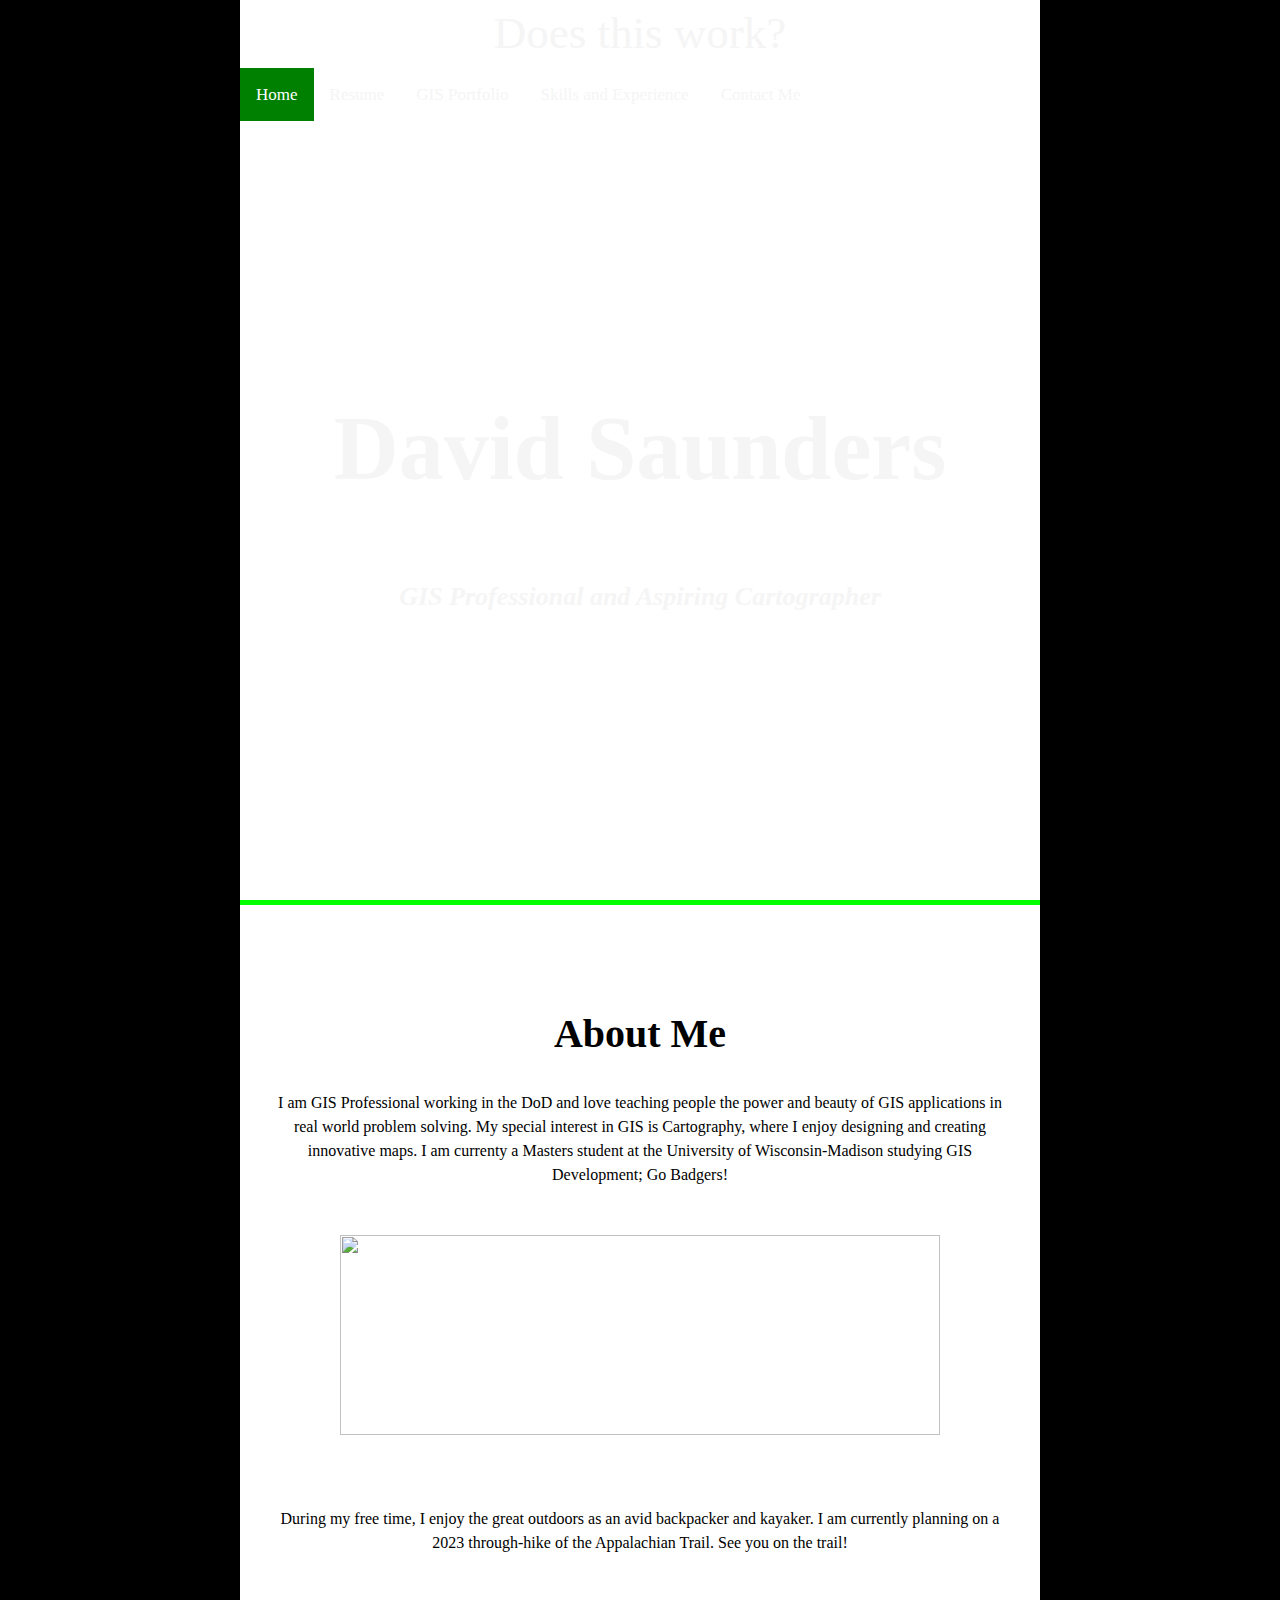
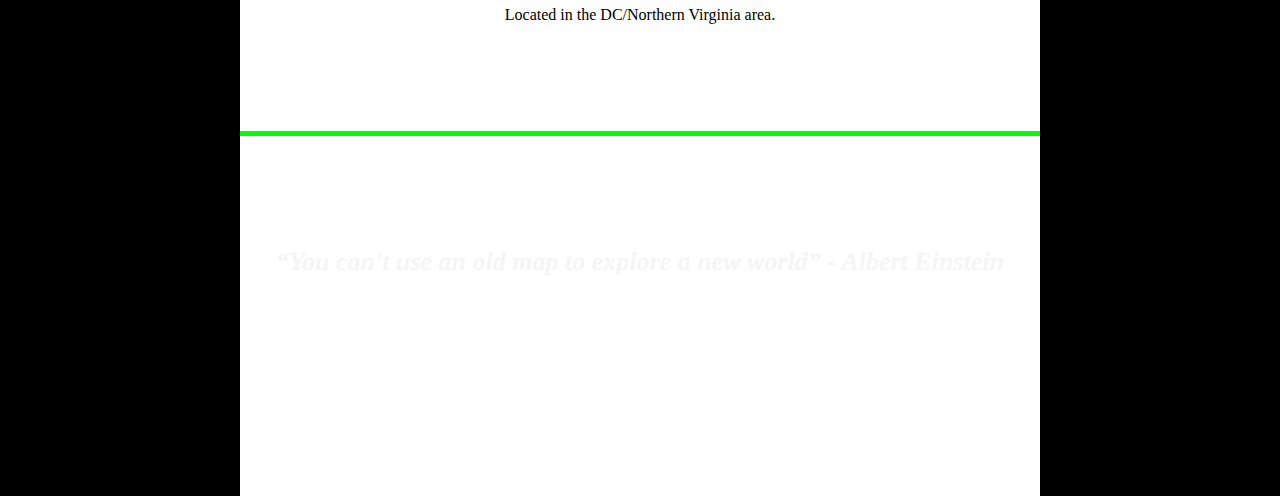
==== index.html @ 570de491 "Changed Name" ====
<!DOCTPYE HTML>
<html>
    
<head> 
    <link rel="stylesheet" href="style.css" />
    <title> David Saunders Web Portfolio </title> 
    
</head>

<body>
    <header> 
        <div test></div>
    
        Does this work?
        
        <div class="topnav">
  <a class="active" href="#home" >Home</a>
  <a href="Resume" > Resume </a>
  <a href="GIS Portfolio">GIS Portfolio</a>
  <a href="Skills and Experience" > Skills and Experience </a>
  <a href="#contact">Contact Me</a>
        </div>        
        
        <div class="NameTitle">
            <h1> David Saunders </h1> </div>
        <div class="Subtitle"> <h1> GIS Professional and Aspiring Cartographer </h1></div>
    </header>
    <br>
    <br>
    <br>
    <h1 style= "text-align:center; font-family: Garamond; font-size: 40;"> About Me </h1>
    <p style="text-align:center; padding: 0em 2em 4em; font-family: Garamond "> I am GIS Professional working in the DoD and love teaching people the power and beauty of GIS applications in real world problem solving. My special interest in GIS is Cartography, where I enjoy designing and creating innovative maps. I am currenty a Masters student at the University of Wisconsin-Madison studying GIS Development; Go Badgers!
    <br>
    <br>
    <br>
    <img src="TryThis.png" style="width: 600px; height:200px;" class="Center";>
    <br>
    <br>
    <br>
    During my free time, I enjoy the great outdoors as an avid backpacker and kayaker. I am currently planning on a 2023 through-hike of the Appalachian Trail. See you on the trail! 
    <br>
    <br>
    <br>
    Located in the DC/Northern Virginia area. </p>
    <br>
    <footer> 
        <br>
        <div class="Subtitle">
        <h1 style="padding-top: 65;"> “You can't use an old map to explore a new world” - Albert Einstein </h1> </div>
    </footer>
</body>
    
    
</html>
---- style.css ----
html {
    background: black;
}

body {
    background: white;
    background-image: url(topography.png)
    background-size: cover;
    box-shadow: 0 0 2px rgba(0, 0, 0, 0.06);
    color: black;
    font-family: "Helvetica Neue", Helvetica, Arial, bold;
    font-size: 16px;
    line-height: 1.5;
    margin: 0 auto;
    max-width: 800px;
  
}


header {
    background-image: url(MapIMade.png);
    background-size: cover;
    background-position: 0 1400;
    font-family: serif;
    color:whitesmoke;
    width: 100%;
    height: 100%;
    margin: center;
    margin-left: auto;
    margin-right: auto;
    text-align: center;
    text-transform:full-width;
    font-size: 45;
    border-bottom: 5px solid lime;
}

.Subtitle {
    font-size: 13;
    font-family: Garamond;
    font-style:oblique;
    color: whitesmoke
}

.NameTitle {
    padding-top: 200
}

.topnav {
  overflow: hidden;
}

.topnav a {
  float: left;
  color: whitesmoke;
  text-align: center;
  padding: 14px 16px;
  text-decoration: none;
  font-size: 17px;
}

.topnav a:hover {
  background-color: lime;
  color: black;
}

.topnav a.active {
  background-color: green;
  color: white;
}
    
h4 {
    font-size: 33;
    font-style: oblique
}

.center {
  display: block;
  margin-left:auto;
  margin-right:auto;
  width: 50%;
}

footer {
    border-top: 5px solid lime;
    background-image: url(MapIMade.png);
    background-size: cover;
    background-position: 0 1000;
    color: whitesmoke;
    width: 100%;
    height: 40%;
    margin: 0 auto;
    text-align: center
}
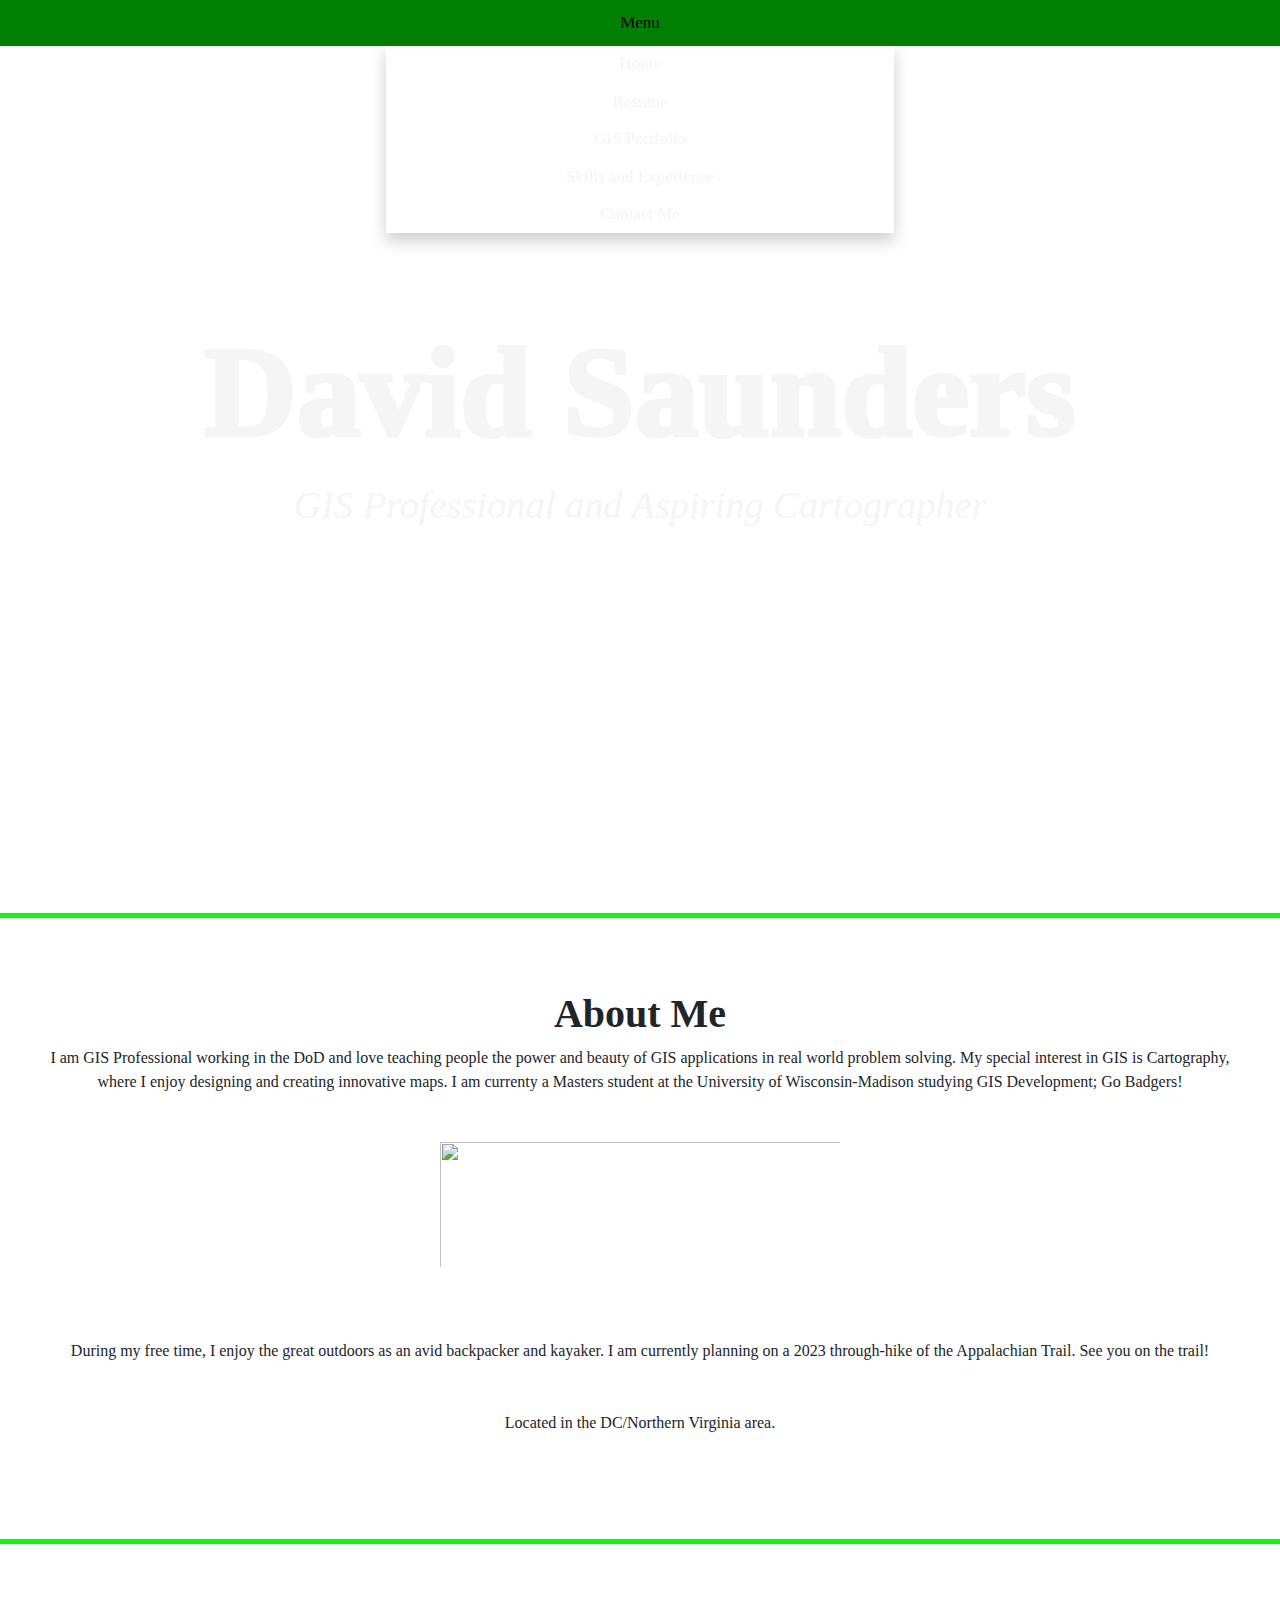
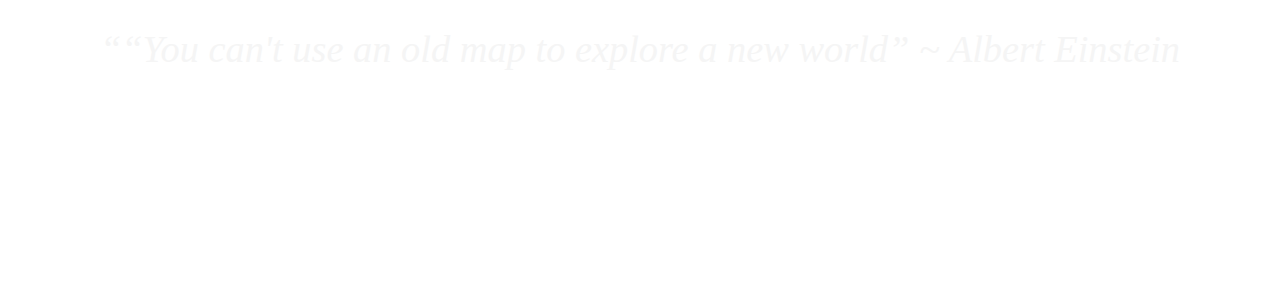
==== commit ff24fb6e: "Added Bike Route" ====
--- a/index.html
+++ b/index.html
@@ -2,38 +2,49 @@
 <html>
     
 <head> 
-    <link rel="stylesheet" href="style.css" />
-    <title> David Saunders Web Portfolio </title> 
+    <meta charset="utf-8">
+    <meta name="viewport" content="width=device-width, initial-scale=1">
+    <link rel="stylesheet" href="style.css"/>
+      <link rel="stylesheet" href="css/bootstrap.min.css">
+    <title> Home </title>
     
 </head>
 
 <body>
-    <header> 
+    <header>
         <div test></div>
-    
-        Does this work?
         
-        <div class="topnav">
-  <a class="active" href="#home" >Home</a>
-  <a href="Resume" > Resume </a>
-  <a href="GIS Portfolio">GIS Portfolio</a>
-  <a href="Skills and Experience" > Skills and Experience </a>
-  <a href="#contact">Contact Me</a>
-        </div>        
+    <div class="dropdown">
+  <button class="dropbtn"> Menu </button>
+  <div class="dropdown-content"> 
+    <a href="index.html"> Home </a>
+    <a href="Resume.html"> Resume </a>
+    <a href="GIS%20Portfolio.html"> GIS Portfolio </a>
+    <a href="Skills%20and%20Experience.html"> Skills and Experience</a>
+    <a href="Contact%20Me.html">Contact Me</a>
+  </div>
+</div>    
         
-        <div class="NameTitle">
-            <h1> David Saunders </h1> </div>
-        <div class="Subtitle"> <h1> GIS Professional and Aspiring Cartographer </h1></div>
+<br>
+<br>
+<br>
+<br>
+<h1 style="font-size:10vw; font-family: Helvetica Nee; font-weight: 1000; ">David Saunders</h1>
+<p style="font-size:3vw;"> <i>GIS Professional and Aspiring Cartographer </i></p>
+        
+        
     </header>
     <br>
     <br>
     <br>
-    <h1 style= "text-align:center; font-family: Garamond; font-size: 40;"> About Me </h1>
+    
+    <h1 style= "text-align:center; font-family: Garamond; font-size: 40;"> <b>About Me</b></h1>
     <p style="text-align:center; padding: 0em 2em 4em; font-family: Garamond "> I am GIS Professional working in the DoD and love teaching people the power and beauty of GIS applications in real world problem solving. My special interest in GIS is Cartography, where I enjoy designing and creating innovative maps. I am currenty a Masters student at the University of Wisconsin-Madison studying GIS Development; Go Badgers!
     <br>
     <br>
     <br>
-    <img src="TryThis.png" style="width: 600px; height:200px;" class="Center";>
+
+        <img src="C:\Users\saund\OneDrive\Documents\GitHub\Saunders-Portfolio\dasaunders.github.io\assets\Photosofme.png" style="width: 550px; height:200px;" class="CenterImage";>
     <br>
     <br>
     <br>
@@ -43,18 +54,19 @@
     <br>
     Located in the DC/Northern Virginia area. </p>
     <br>
-    <footer> 
+    
+      <footer>
         <br>
-        <div class="Subtitle">
-        <h1 style="padding-top: 65;"> “You can't use an old map to explore a new world” - Albert Einstein </h1> </div>
+           <div class="Subtitle">  <p style="font-size:3vw; padding-top: 75;"> <i>““You can't use an old map to explore a new world” ~ Albert Einstein </i></p> 
+        </div>
+          
     </footer>
+                            
+    <script type="text/javascript" src="lib/jquery-3.6.0.min.js"></script>
+    <script type="text/javascript" src="lib/bootstrap.min.js"></script>
+    
 </body>
     
     
 </html>
-
-
-
-
-
  --- a/style.css
+++ b/style.css
@@ -4,45 +4,41 @@
 
 body {
     background: white;
-    background-image: url(topography.png)
-    background-size: cover;
-    box-shadow: 0 0 2px rgba(0, 0, 0, 0.06);
     color: black;
     font-family: "Helvetica Neue", Helvetica, Arial, bold;
     font-size: 16px;
     line-height: 1.5;
     margin: 0 auto;
-    max-width: 800px;
-  
-}
-
-
+    max-width: 100%;
+}
 header {
-    background-image: url(MapIMade.png);
-    background-size: cover;
-    background-position: 0 1400;
+    background-image: url(assets/MapIMade.png);
+    background-size:cover;
+    background-attachment: fixed;
+    background-repeat: no-repeat;
     font-family: serif;
     color:whitesmoke;
     width: 100%;
-    height: 100%;
+    height: 102%;
     margin: center;
     margin-left: auto;
     margin-right: auto;
     text-align: center;
-    text-transform:full-width;
     font-size: 45;
     border-bottom: 5px solid lime;
+    min-height: 612;
 }
 
 .Subtitle {
-    font-size: 13;
+    font-size: 12;
     font-family: Garamond;
     font-style:oblique;
-    color: whitesmoke
+    color: whitesmoke;
 }
 
 .NameTitle {
-    padding-top: 200
+    padding-top: 200;
+    font-size: 100%;
 }
 
 .topnav {
@@ -53,7 +49,7 @@
   float: left;
   color: whitesmoke;
   text-align: center;
-  padding: 14px 16px;
+  padding: 15px 6px;
   text-decoration: none;
   font-size: 17px;
 }
@@ -67,27 +63,172 @@
   background-color: green;
   color: white;
 }
-    
 h4 {
-    font-size: 33;
+    font-size: 3;
     font-style: oblique
 }
+
+/* Dropdown Button */
+.dropbtn {
+  background-color: lime;
+  color: black;
+  padding: 10 100;
+  font-size: 17px;
+  border: none;
+}
+
+/* The container <div> - needed to position the dropdown content */
+.dropdown {
+  position:relative;
+  display:grid;
+}
+
+/* Dropdown Content (Hidden by Default) */
+.dropdown-content {
+  display:none;
+  position:absolute;
+  background-color: none;
+  min-width: 160px;
+  box-shadow: 0px 8px 16px 0px rgba(0,0,0,0.2);
+  z-index: 1;
+  padding: 0 150;
+  margin-top: 45;
+  left: 50%;
+  transform: translateX(-50%);
+}
+
+/* Links inside the dropdown */
+.dropdown-content a {
+  color: whitesmoke;
+  padding: 6px 30px;
+  text-decoration: none;
+  display: block;
+  font-size: 17;
+}
+
+/* Change color of dropdown links on hover */
+.dropdown-content a:hover {background-color:lightblue; color:black;}
+
+/* Show the dropdown menu on hover */
+.dropdown:hover .dropdown-content {display: block;}
+
+/* Change the background color of the dropdown button when the dropdown content is shown */
+.dropdown:hover .dropbtn {background-color: green;color: black}
 
 .center {
   display: block;
   margin-left:auto;
   margin-right:auto;
-  width: 50%;
+  width: 100%;
+  height: auto;
+}
+
+.centerimage {
+      display: block;
+  margin-left:auto;
+  margin-right:auto;
+  width: 100%;
+  max-width: 400px;
+  max-height: 125px;
+  height: auto;
 }
 
 footer {
     border-top: 5px solid lime;
-    background-image: url(MapIMade.png);
+    background-image: url(assets/MapIMade.png);
     background-size: cover;
-    background-position: 0 1000;
-    color: whitesmoke;
+    background-position: 0 000;
+    background-attachment: fixed;
     width: 100%;
     height: 40%;
     margin: 0 auto;
-    text-align: center
-}+    text-align: center;
+    font-size: 1;
+    min-height: 240;
+}
+
+
+
+
+.cards-thumbnail {
+    background-color: #fff;
+    border-color: #863ee3;
+    border-width: 10px;
+    width: 95%;
+}
+
+.column1 {
+    
+}
+input[type=submit] {
+  background-color: green;
+  color: white;
+  padding: 12px 20px;
+    width: 150;
+    height: 75;
+  border: none;
+  cursor: pointer;
+    font-family: Garamond;
+    font-size: 25;
+       
+}
+
+input[type=submit]:hover {
+  background-color: lime;
+    color: black
+}
+
+/* Style the container/contact section */
+.container {
+  border-radius: 6px;
+  background-color: white;
+  padding:40px;
+    font-family: Garamond;
+    font-size: 20;
+    font-weight:200;
+    text-align: center;
+}
+
+@media only screen and (max-device-width: 480px) {
+        div#wrapper {
+            width: 400px;
+        }
+
+        div#header {
+            background-image: url(media-queries-phone.jpg);
+            height: 93px;
+            position: relative;
+        }
+
+        div#header h1 {
+            font-size: 140%;
+        }
+
+        #content {
+            float: none;
+            width: 100%;
+        }
+
+        #navigation {
+            float:none;
+            width: auto;
+        }
+    }
+
+@media only screen and (min-width: 320px) and (max-width: 768px) {
+  .nav {
+    width:100%;
+  }
+  .nav-item {
+    width:100%;
+    float:none;
+  }
+}
+
+@media only screen and (min-width: 320px) and (max-width: 768px) {
+  .nav-list {
+    display:none;
+  }
+}
+  }
+    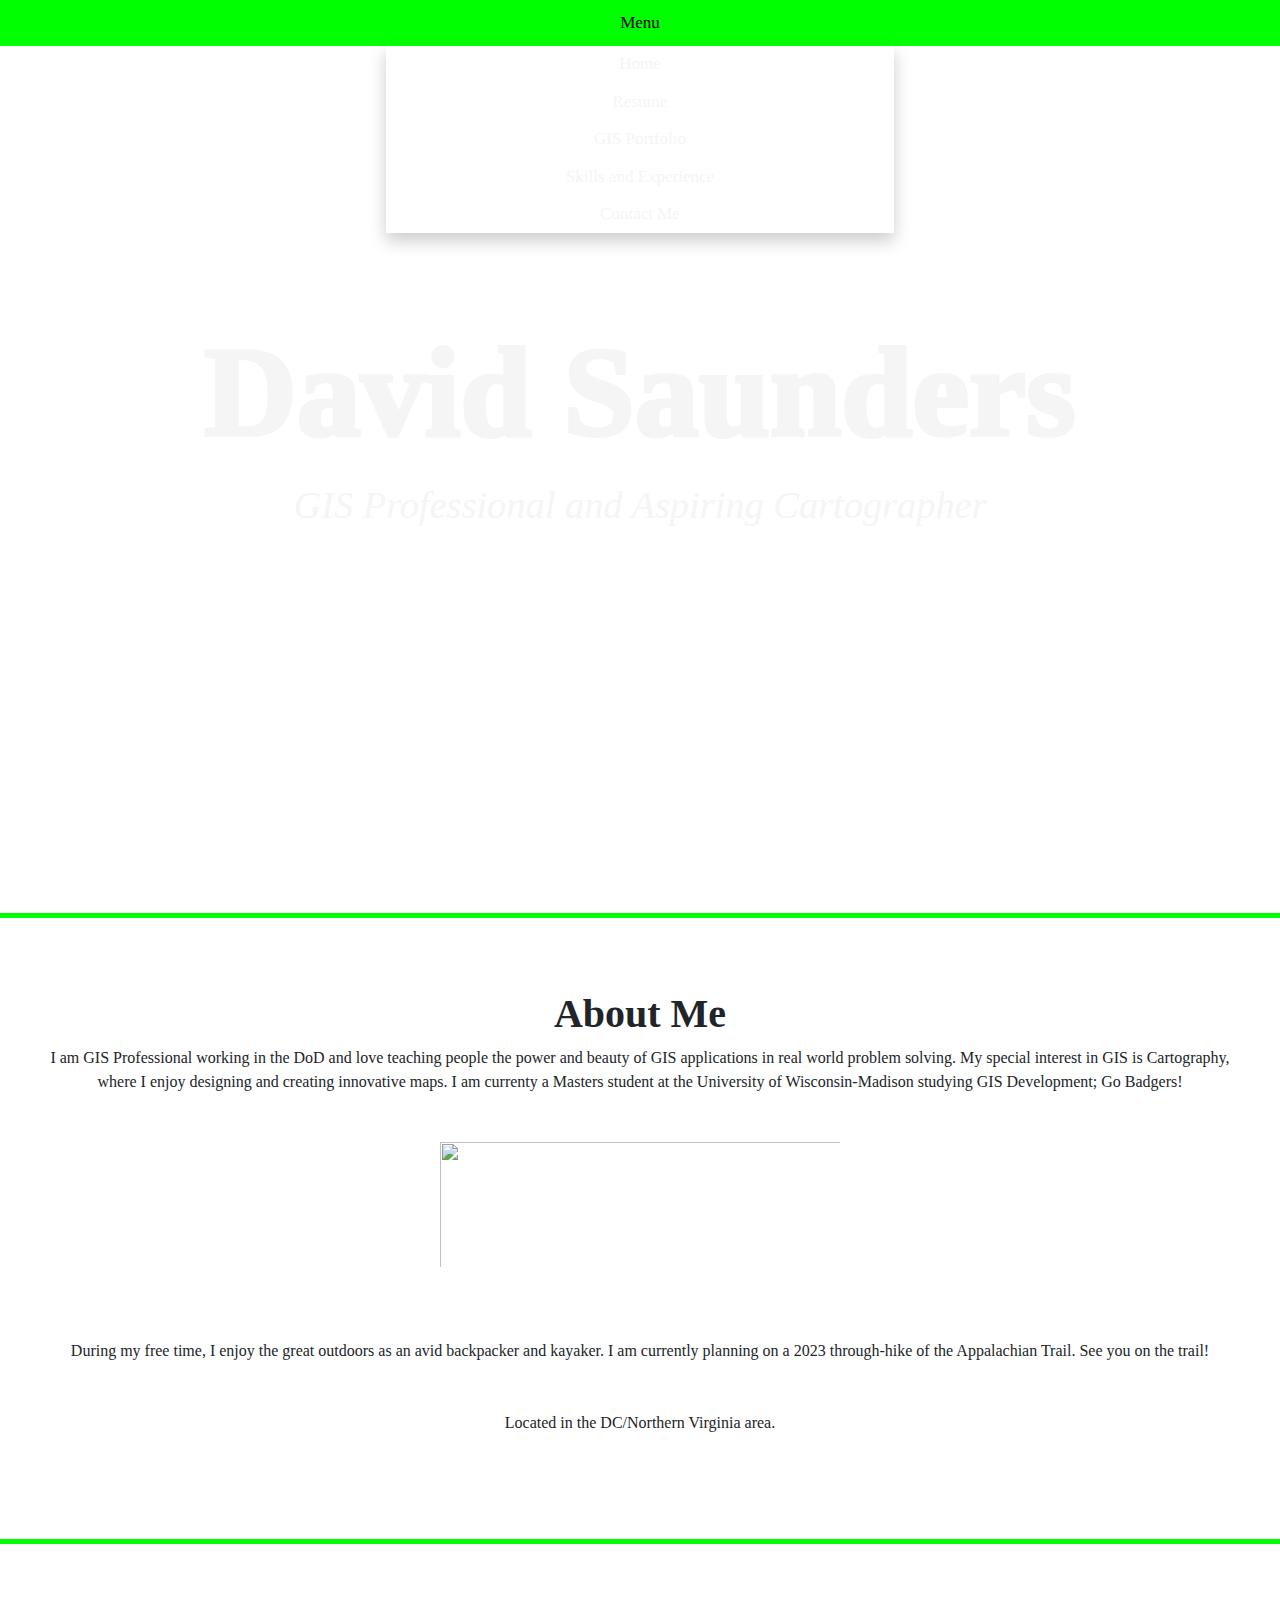
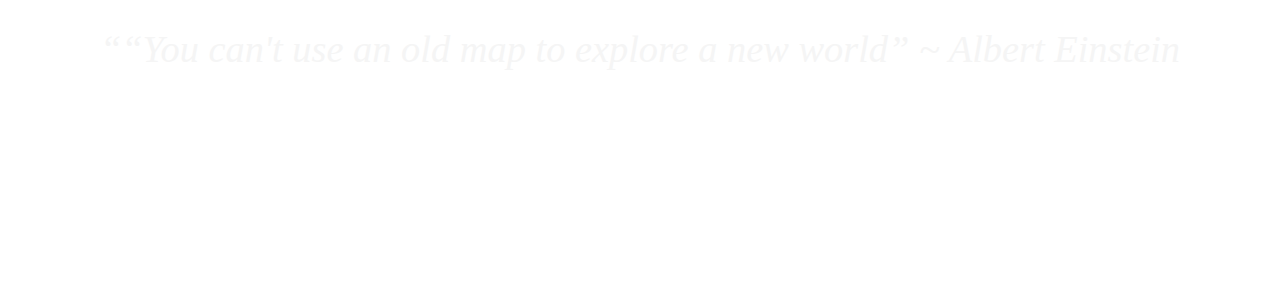
==== commit 4df04a3c: "Cleaned Code Strucutre" ====
--- a/index.html
+++ b/index.html
@@ -5,68 +5,61 @@
     <meta charset="utf-8">
     <meta name="viewport" content="width=device-width, initial-scale=1">
     <link rel="stylesheet" href="style.css"/>
-      <link rel="stylesheet" href="css/bootstrap.min.css">
+    <link rel="stylesheet" href="css/bootstrap.min.css">
     <title> Home </title>
     
 </head>
 
 <body>
     <header>
-        <div test></div>
-        
+    <div test></div> 
     <div class="dropdown">
-  <button class="dropbtn"> Menu </button>
-  <div class="dropdown-content"> 
+    <button class="dropbtn"> Menu </button>
+    <div class="dropdown-content"> 
     <a href="index.html"> Home </a>
     <a href="Resume.html"> Resume </a>
     <a href="GIS%20Portfolio.html"> GIS Portfolio </a>
     <a href="Skills%20and%20Experience.html"> Skills and Experience</a>
     <a href="Contact%20Me.html">Contact Me</a>
-  </div>
-</div>    
-        
+    </div>
+    </div>        
 <br>
 <br>
 <br>
 <br>
-<h1 style="font-size:10vw; font-family: Helvetica Nee; font-weight: 1000; ">David Saunders</h1>
-<p style="font-size:3vw;"> <i>GIS Professional and Aspiring Cartographer </i></p>
         
-        
+    <h1 style="font-size:10vw; font-family: Helvetica Nee; font-weight: 1000; ">David Saunders</h1>
+    <p style="font-size:3vw;"> <i>GIS Professional and Aspiring Cartographer </i></p>    
     </header>
-    <br>
-    <br>
-    <br>
-    
+<br>
+<br>
+<br>
     <h1 style= "text-align:center; font-family: Garamond; font-size: 40;"> <b>About Me</b></h1>
     <p style="text-align:center; padding: 0em 2em 4em; font-family: Garamond "> I am GIS Professional working in the DoD and love teaching people the power and beauty of GIS applications in real world problem solving. My special interest in GIS is Cartography, where I enjoy designing and creating innovative maps. I am currenty a Masters student at the University of Wisconsin-Madison studying GIS Development; Go Badgers!
-    <br>
-    <br>
-    <br>
+<br>
+<br>
+<br>
 
-        <img src="C:\Users\saund\OneDrive\Documents\GitHub\Saunders-Portfolio\dasaunders.github.io\assets\Photosofme.png" style="width: 550px; height:200px;" class="CenterImage";>
-    <br>
-    <br>
-    <br>
+    <img src="C:\Users\saund\OneDrive\Documents\GitHub\Saunders-Portfolio\dasaunders.github.io\assets\Photosofme.png" style="width: 550px; height:200px;" class="CenterImage";>
+<br>
+<br>
+<br>
     During my free time, I enjoy the great outdoors as an avid backpacker and kayaker. I am currently planning on a 2023 through-hike of the Appalachian Trail. See you on the trail! 
-    <br>
-    <br>
-    <br>
-    Located in the DC/Northern Virginia area. </p>
-    <br>
+<br>
+<br>
+<br>
+    Located in the DC/Northern Virginia area.</p>
+<br>
     
-      <footer>
-        <br>
-           <div class="Subtitle">  <p style="font-size:3vw; padding-top: 75;"> <i>““You can't use an old map to explore a new world” ~ Albert Einstein </i></p> 
-        </div>
-          
+    <footer>
+<br>
+    <div class="Subtitle">  <p style="font-size:3vw; padding-top: 75;"> <i>““You can't use an old map to explore a new world” ~ Albert Einstein </i></p> 
+    </div>      
     </footer>
                             
     <script type="text/javascript" src="lib/jquery-3.6.0.min.js"></script>
     <script type="text/javascript" src="lib/bootstrap.min.js"></script>
     
-</body>
-    
-    
+</body>   
 </html>
  --- a/style.css
+++ b/style.css
@@ -15,6 +15,7 @@
     background-image: url(assets/MapIMade.png);
     background-size:cover;
     background-attachment: fixed;
+    background-position: fixed;
     background-repeat: no-repeat;
     font-family: serif;
     color:whitesmoke;
@@ -41,28 +42,6 @@
     font-size: 100%;
 }
 
-.topnav {
-  overflow: hidden;
-}
-
-.topnav a {
-  float: left;
-  color: whitesmoke;
-  text-align: center;
-  padding: 15px 6px;
-  text-decoration: none;
-  font-size: 17px;
-}
-
-.topnav a:hover {
-  background-color: lime;
-  color: black;
-}
-
-.topnav a.active {
-  background-color: green;
-  color: white;
-}
 h4 {
     font-size: 3;
     font-style: oblique
@@ -70,11 +49,12 @@
 
 /* Dropdown Button */
 .dropbtn {
-  background-color: lime;
-  color: black;
+  background-color: green;
+  color: whitesmoke;
   padding: 10 100;
   font-size: 17px;
   border: none;
+
 }
 
 /* The container <div> - needed to position the dropdown content */
@@ -113,7 +93,7 @@
 .dropdown:hover .dropdown-content {display: block;}
 
 /* Change the background color of the dropdown button when the dropdown content is shown */
-.dropdown:hover .dropbtn {background-color: green;color: black}
+.dropdown:hover .dropbtn {background-color:lime;color: black}
 
 .center {
   display: block;
@@ -146,9 +126,6 @@
     font-size: 1;
     min-height: 240;
 }
-
-
-
 
 .cards-thumbnail {
     background-color: #fff;
@@ -189,6 +166,9 @@
     text-align: center;
 }
 
+ul {
+    text-align: center;
+
 @media only screen and (max-device-width: 480px) {
         div#wrapper {
             width: 400px;
@@ -212,9 +192,8 @@
         #navigation {
             float:none;
             width: auto;
-        }
-    }
-
+        } 
+    
 @media only screen and (min-width: 320px) and (max-width: 768px) {
   .nav {
     width:100%;
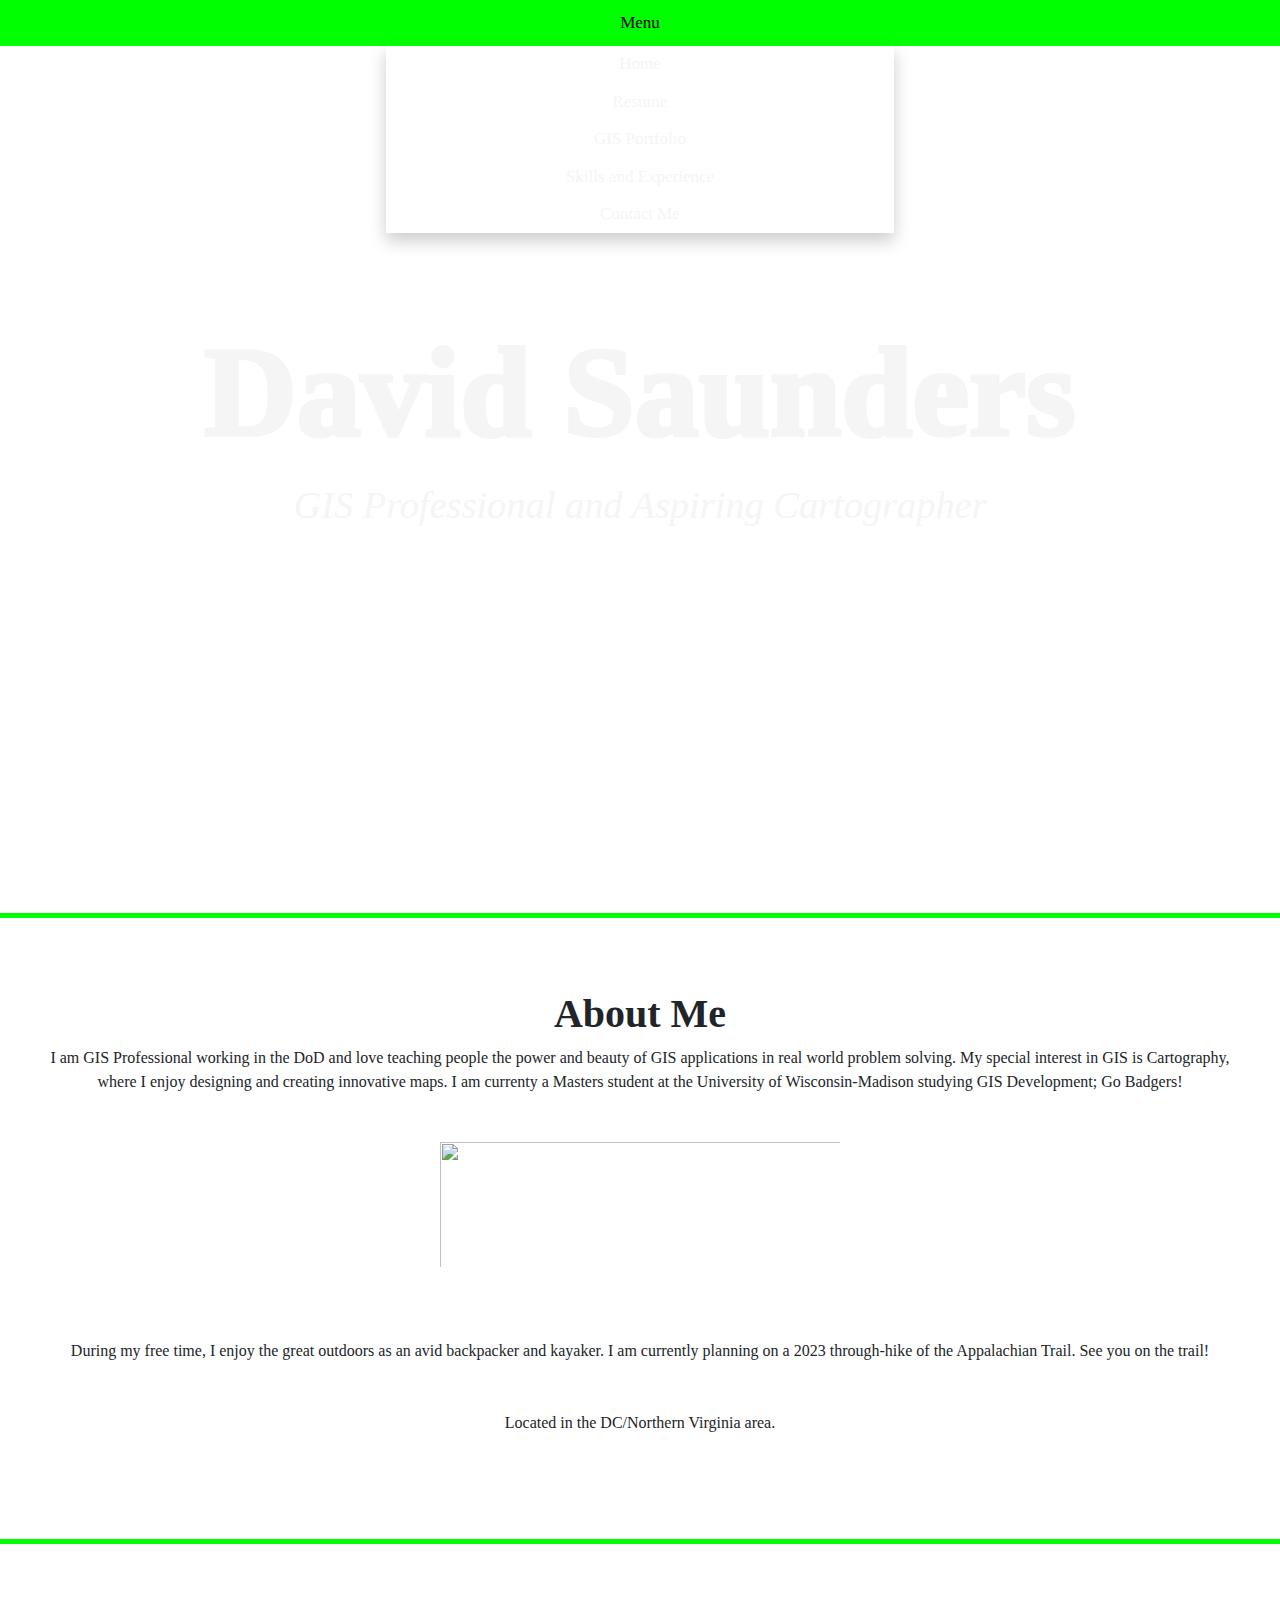
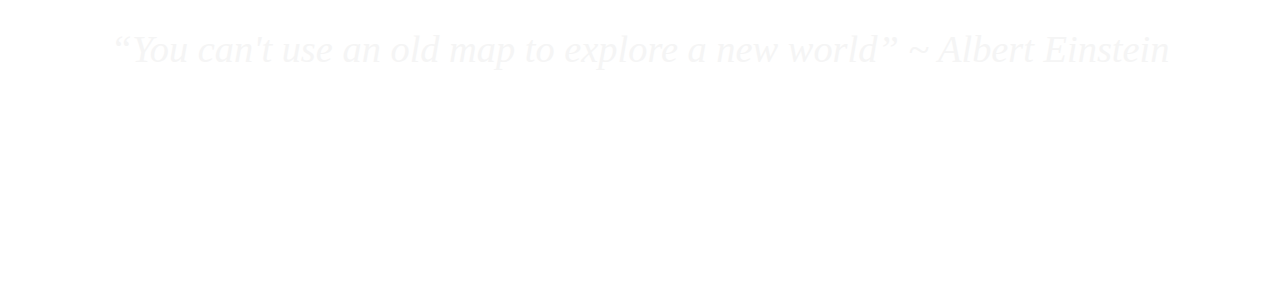
==== commit 0dd82f6a: "Fixed mispelled word" ====
--- a/index.html
+++ b/index.html
@@ -53,7 +53,7 @@
     
     <footer>
 <br>
-    <div class="Subtitle">  <p style="font-size:3vw; padding-top: 75;"> <i>““You can't use an old map to explore a new world” ~ Albert Einstein </i></p> 
+    <div class="Subtitle">  <p style="font-size:3vw; padding-top: 75;"> <i>“You can't use an old map to explore a new world” ~ Albert Einstein </i></p> 
     </div>      
     </footer>
                             
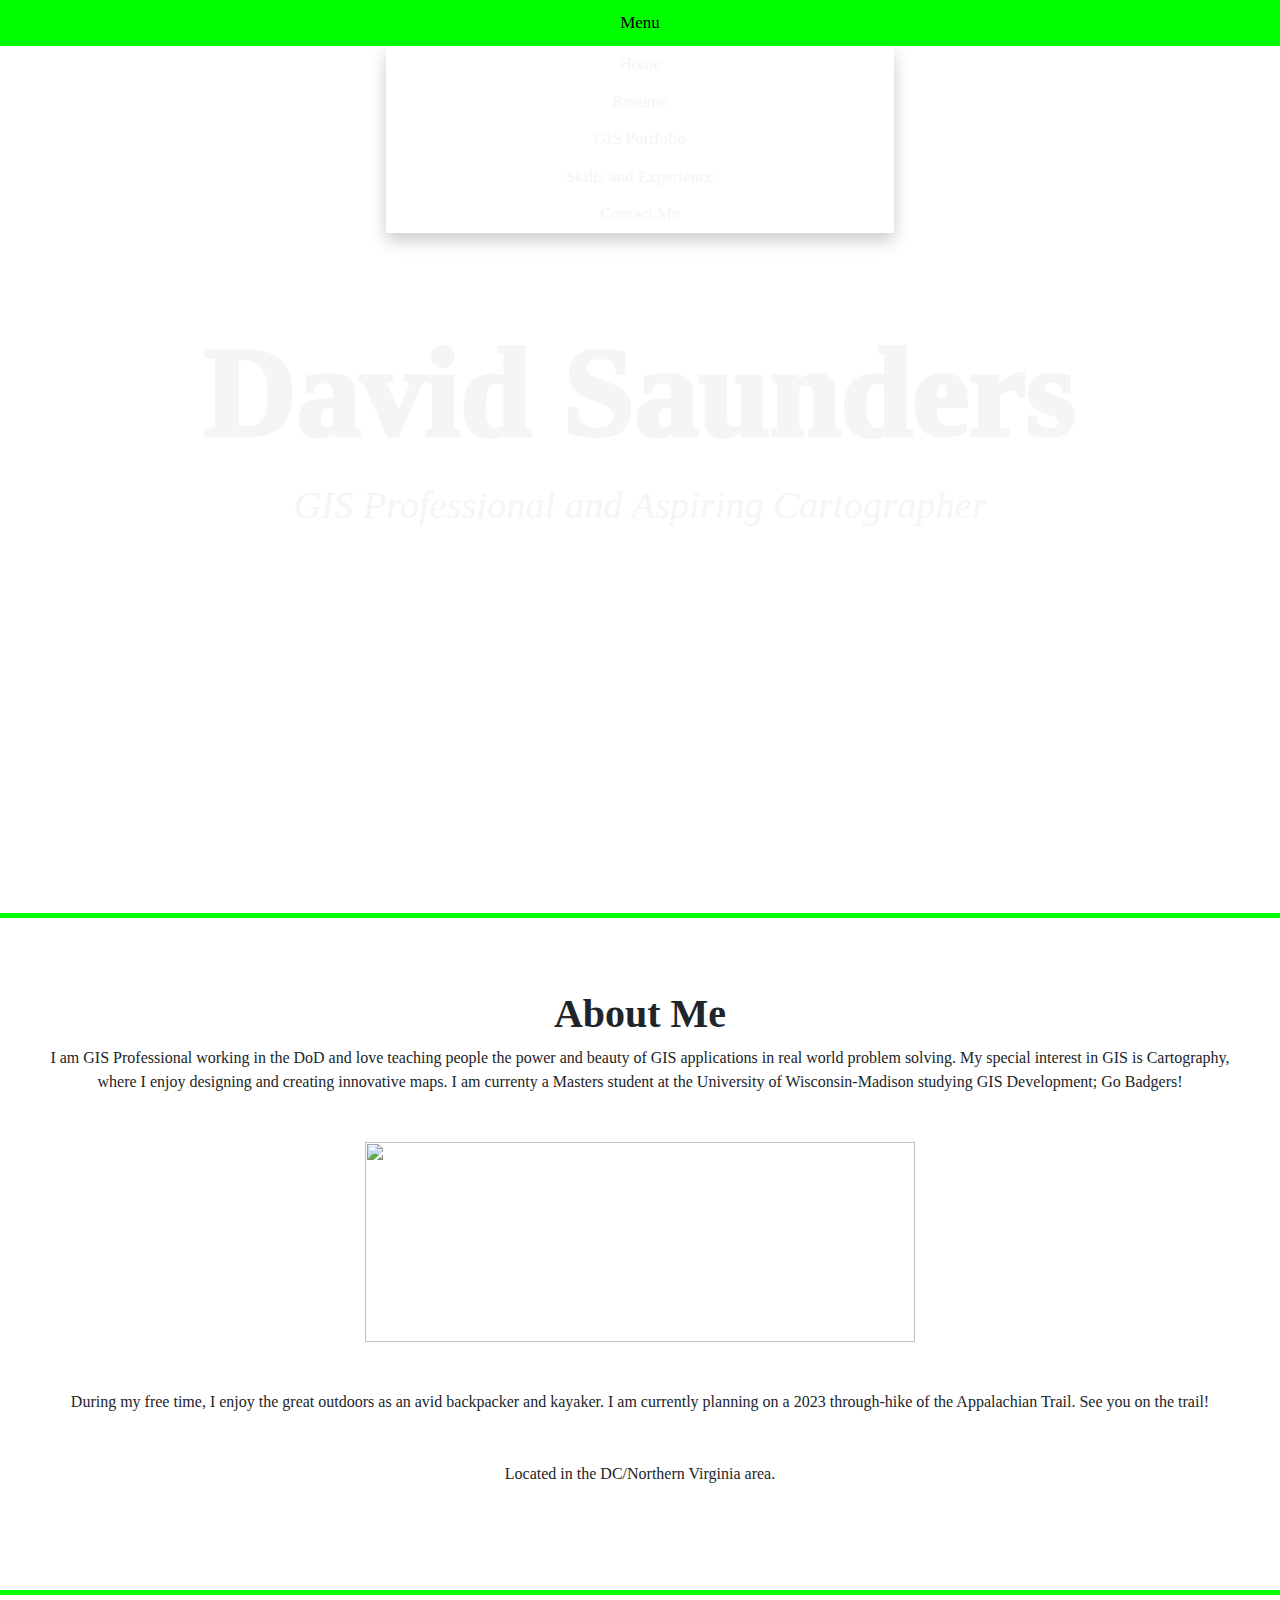
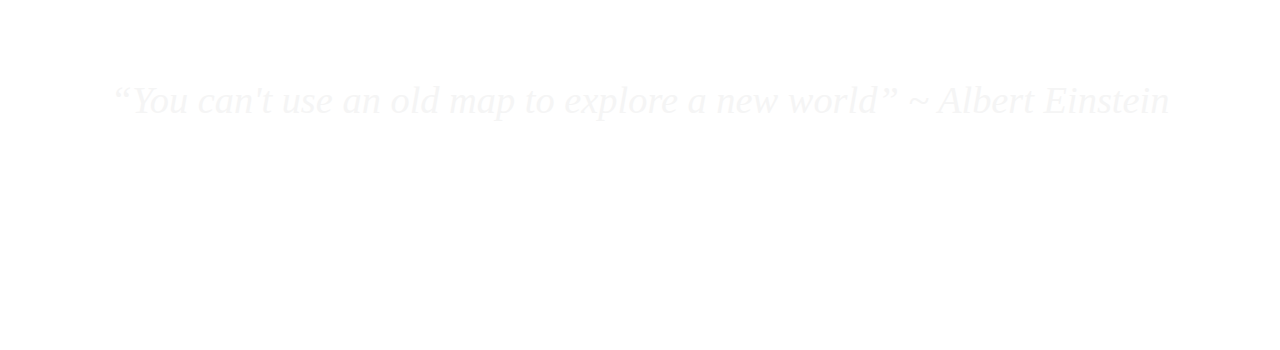
==== commit 581ce3b3: "Update index.html" ====
--- a/index.html
+++ b/index.html
@@ -39,8 +39,7 @@
 <br>
 <br>
 <br>
-
-    <img src="C:\Users\saund\OneDrive\Documents\GitHub\Saunders-Portfolio\dasaunders.github.io\assets\Photosofme.png" style="width: 550px; height:200px;" class="CenterImage";>
+    <img src= "assets/PhotosofMe.png" style="width: 550px; height:200px;" class="CenterImage:">
 <br>
 <br>
 <br>
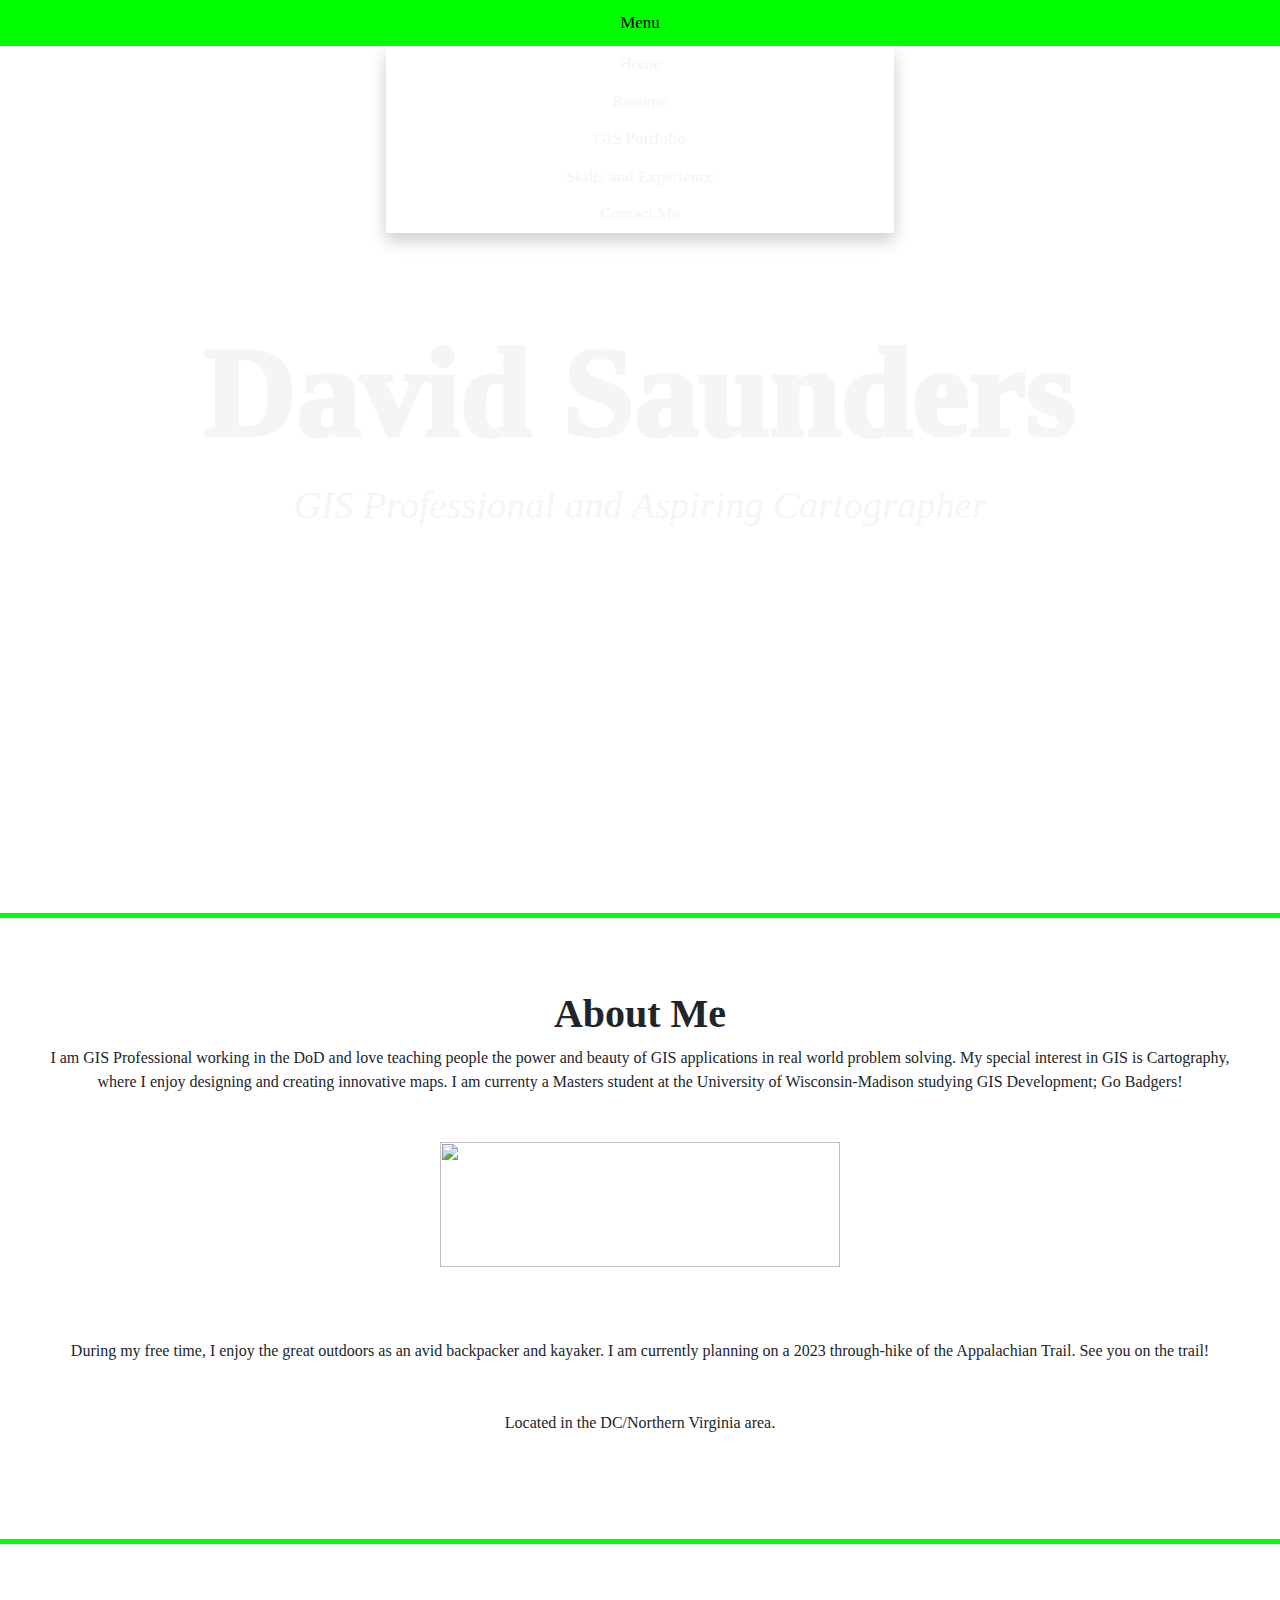
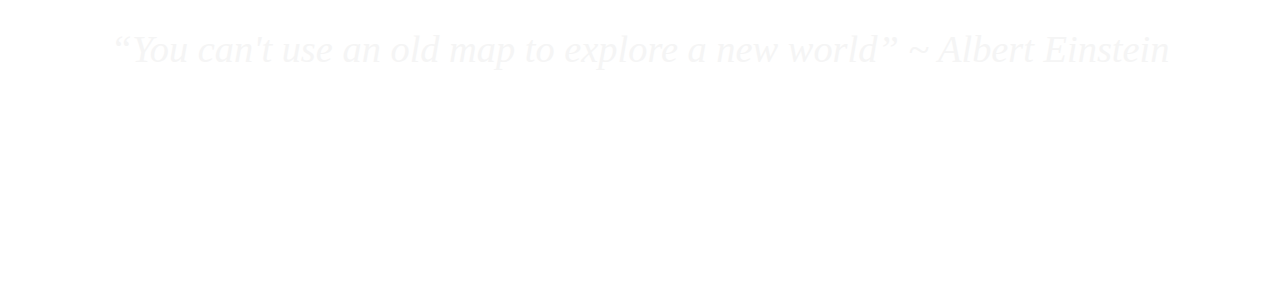
==== commit de9cf1dd: "Update" ====
--- a/index.html
+++ b/index.html
@@ -39,7 +39,7 @@
 <br>
 <br>
 <br>
-    <img src= "assets/PhotosofMe.png" style="width: 550px; height:200px;" class="CenterImage:">
+    <img src="assets/PhotosofMe.png" class="CenterImage";>
 <br>
 <br>
 <br>
--- a/style.css
+++ b/style.css
@@ -104,7 +104,7 @@
 }
 
 .centerimage {
-      display: block;
+  display: block;
   margin-left:auto;
   margin-right:auto;
   width: 100%;
